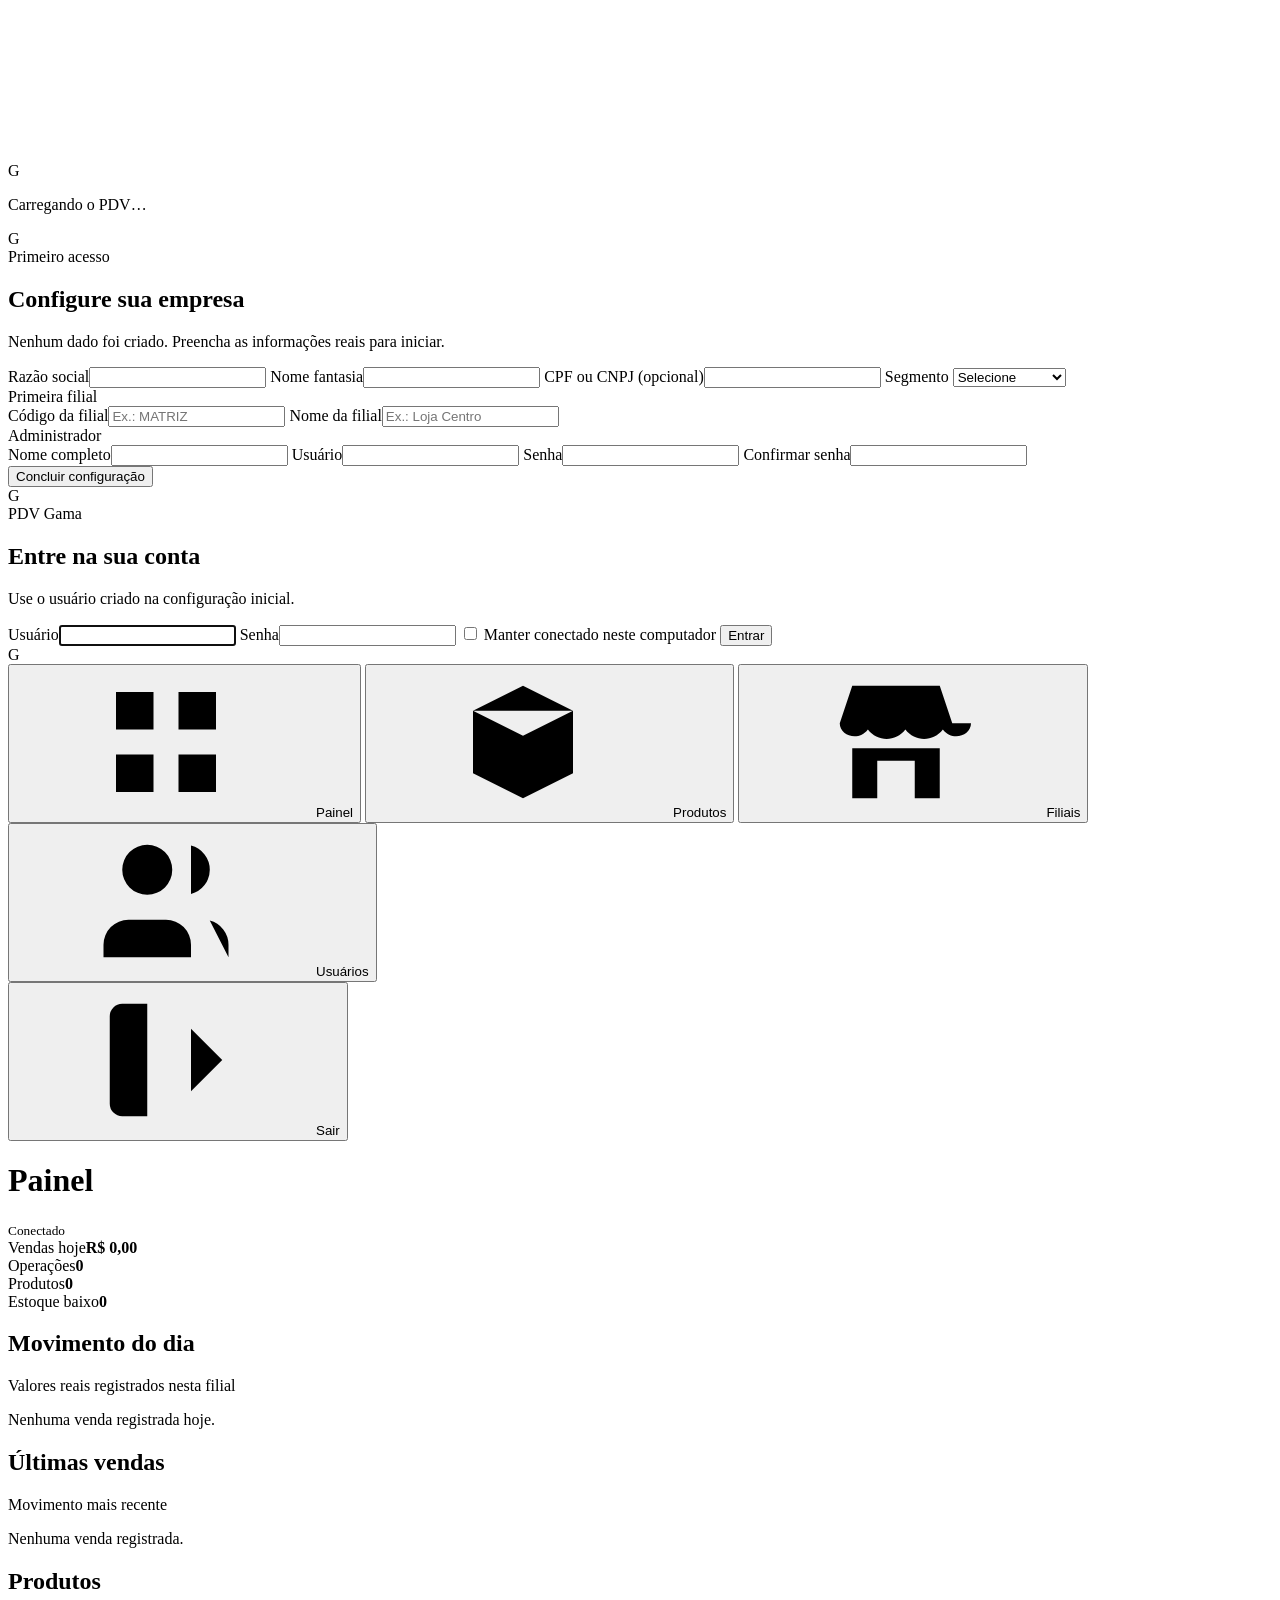
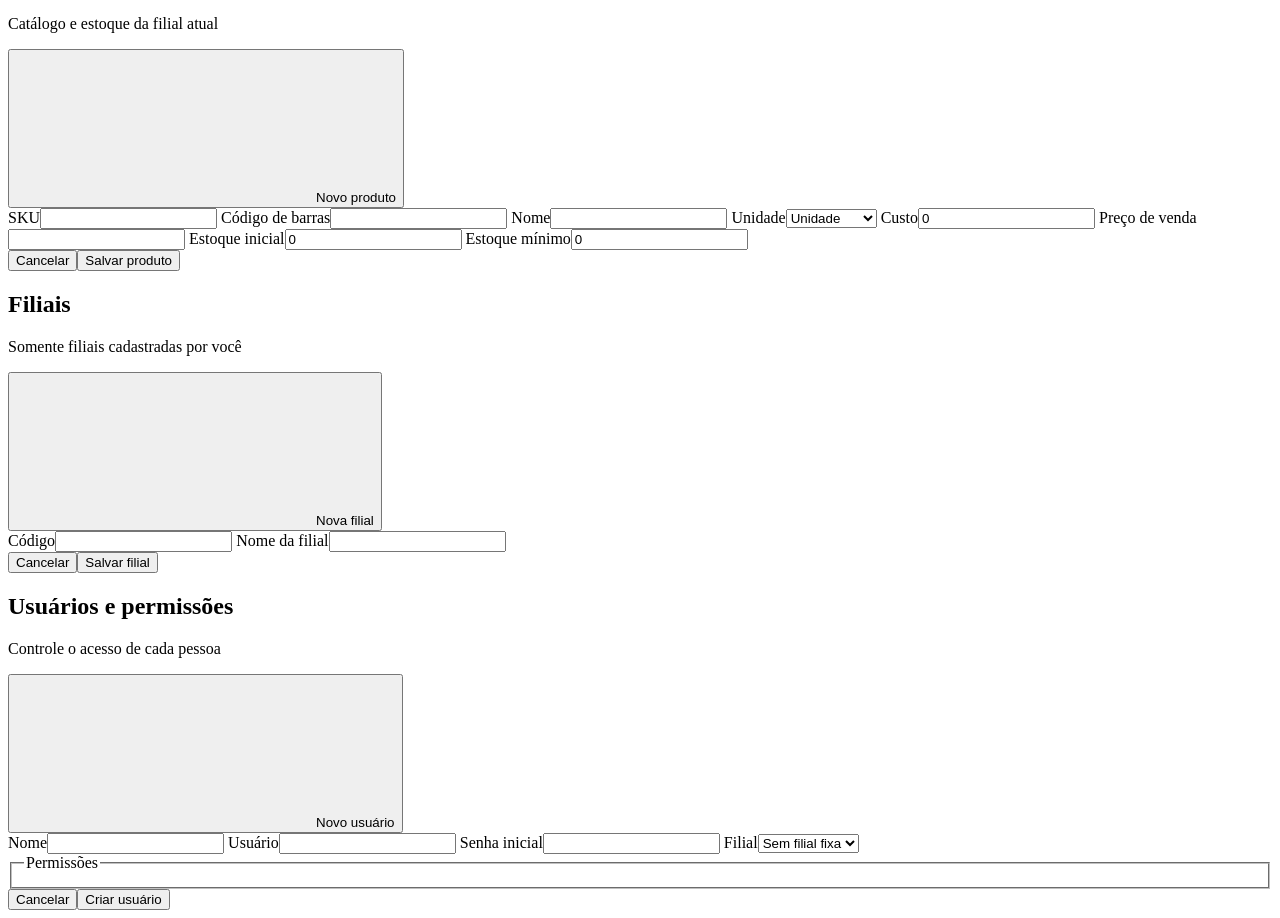
==== src/Pdv.Web/wwwroot/index.html @ ab1debd9 "feat(web): cria interface real sem dados demonstrativos" ====
<!doctype html>
<html lang="pt-BR">
<head>
  <meta charset="utf-8">
  <meta name="viewport" content="width=device-width, initial-scale=1">
  <meta name="theme-color" content="#111827">
  <title>PDV Gama</title>
  <link rel="stylesheet" href="/styles.css">
</head>
<body>
  <svg class="svg-sprite" aria-hidden="true">
    <symbol id="i-grid" viewBox="0 0 24 24"><path d="M4 4h6v6H4zM14 4h6v6h-6zM4 14h6v6H4zM14 14h6v6h-6z"/></symbol>
    <symbol id="i-box" viewBox="0 0 24 24"><path d="m4 7 8-4 8 4v10l-8 4-8-4zm0 0 8 4 8-4M12 11v10"/></symbol>
    <symbol id="i-store" viewBox="0 0 24 24"><path d="M3 9 5 3h14l2 6M5 13v8h14v-8M9 21v-6h6v6M3 9c0 2 3 3 4.5 1 1.5 2 4.5 2 6 0 1.5 2 4.5 2 6 0 1.5 2 4.5 1 4.5-1"/></symbol>
    <symbol id="i-users" viewBox="0 0 24 24"><path d="M16 21v-2a4 4 0 0 0-4-4H6a4 4 0 0 0-4 4v2M9 11a4 4 0 1 0 0-8 4 4 0 0 0 0 8M22 21v-2a4 4 0 0 0-3-3.87M16 3.13a4 4 0 0 1 0 7.75"/></symbol>
    <symbol id="i-logout" viewBox="0 0 24 24"><path d="M9 21H5a2 2 0 0 1-2-2V5a2 2 0 0 1 2-2h4M16 17l5-5-5-5M21 12H9"/></symbol>
    <symbol id="i-plus" viewBox="0 0 24 24"><path d="M12 5v14M5 12h14"/></symbol>
    <symbol id="i-eye" viewBox="0 0 24 24"><path d="M2 12s3.5-7 10-7 10 7 10 7-3.5 7-10 7S2 12 2 12Z"/><circle cx="12" cy="12" r="3"/></symbol>
  </svg>

  <main id="loading-screen" class="center-screen">
    <div class="brand-mark">G</div>
    <p>Carregando o PDV…</p>
  </main>

  <main id="setup-screen" class="auth-screen hidden">
    <section class="auth-card setup-card">
      <header class="auth-header">
        <div class="brand-mark">G</div>
        <div>
          <span class="eyebrow">Primeiro acesso</span>
          <h1>Configure sua empresa</h1>
          <p>Nenhum dado foi criado. Preencha as informações reais para iniciar.</p>
        </div>
      </header>
      <form id="setup-form" class="form-grid">
        <label>Razão social<input name="legalName" required maxlength="160" autocomplete="organization"></label>
        <label>Nome fantasia<input name="tradeName" required maxlength="120"></label>
        <label>CPF ou CNPJ <span>(opcional)</span><input name="document" maxlength="32"></label>
        <label>Segmento
          <select name="segment" required>
            <option value="">Selecione</option>
            <option value="Grocery">Mercearia</option>
            <option value="Supermarket">Supermercado</option>
            <option value="ProduceMarket">Hortifruti</option>
            <option value="ButcherShop">Açougue</option>
            <option value="Bakery">Padaria</option>
            <option value="ConvenienceStore">Conveniência</option>
            <option value="GeneralRetail">Comércio geral</option>
          </select>
        </label>
        <div class="form-divider"><span>Primeira filial</span></div>
        <label>Código da filial<input name="storeCode" required maxlength="20" placeholder="Ex.: MATRIZ"></label>
        <label>Nome da filial<input name="storeName" required maxlength="120" placeholder="Ex.: Loja Centro"></label>
        <div class="form-divider"><span>Administrador</span></div>
        <label>Nome completo<input name="administratorName" required maxlength="120" autocomplete="name"></label>
        <label>Usuário<input name="login" required maxlength="80" autocomplete="username"></label>
        <label>Senha<input name="password" type="password" required minlength="8" autocomplete="new-password"></label>
        <label>Confirmar senha<input name="confirmPassword" type="password" required minlength="8" autocomplete="new-password"></label>
        <div class="form-actions full-width">
          <button class="primary-button" type="submit">Concluir configuração</button>
        </div>
      </form>
    </section>
  </main>

  <main id="login-screen" class="auth-screen hidden">
    <section class="auth-card login-card">
      <div class="brand-mark">G</div>
      <span class="eyebrow">PDV Gama</span>
      <h1>Entre na sua conta</h1>
      <p id="login-message">Use o usuário criado na configuração inicial.</p>
      <form id="login-form" class="stack-form">
        <label>Usuário<input name="login" required autocomplete="username" autofocus></label>
        <label>Senha<input name="password" type="password" required autocomplete="current-password"></label>
        <label class="checkbox-row"><input name="rememberMe" type="checkbox"> Manter conectado neste computador</label>
        <button class="primary-button" type="submit">Entrar</button>
      </form>
    </section>
  </main>

  <div id="app-shell" class="app-shell hidden">
    <aside class="sidebar">
      <div class="brand-mark small">G</div>
      <nav id="main-nav" aria-label="Navegação principal">
        <button data-view="dashboard" data-permission="dashboard.view" title="Painel"><svg><use href="#i-grid"/></svg><span>Painel</span></button>
        <button data-view="products" data-permission="products.view" title="Produtos"><svg><use href="#i-box"/></svg><span>Produtos</span></button>
        <button data-view="stores" data-permission="stores.manage" title="Filiais"><svg><use href="#i-store"/></svg><span>Filiais</span></button>
        <button data-view="users" data-permission="users.manage" title="Usuários"><svg><use href="#i-users"/></svg><span>Usuários</span></button>
      </nav>
      <button id="logout-button" class="logout-button" title="Sair"><svg><use href="#i-logout"/></svg><span>Sair</span></button>
    </aside>

    <div class="workspace">
      <header class="topbar">
        <div>
          <span id="company-name" class="eyebrow"></span>
          <h1 id="page-title">Painel</h1>
          <p id="store-name" class="muted"></p>
        </div>
        <div class="user-chip">
          <span id="user-initials"></span>
          <div><strong id="user-name"></strong><small>Conectado</small></div>
        </div>
      </header>

      <section id="dashboard-view" class="view hidden">
        <div class="metric-grid">
          <article class="metric-card"><span>Vendas hoje</span><strong id="metric-sales">R$ 0,00</strong></article>
          <article class="metric-card"><span>Operações</span><strong id="metric-transactions">0</strong></article>
          <article class="metric-card"><span>Produtos</span><strong id="metric-products">0</strong></article>
          <article class="metric-card"><span>Estoque baixo</span><strong id="metric-low-stock">0</strong></article>
        </div>
        <div class="content-grid dashboard-grid">
          <article class="panel">
            <header class="panel-header"><div><h2>Movimento do dia</h2><p>Valores reais registrados nesta filial</p></div></header>
            <div id="hourly-chart" class="chart-empty">Nenhuma venda registrada hoje.</div>
          </article>
          <article class="panel">
            <header class="panel-header"><div><h2>Últimas vendas</h2><p>Movimento mais recente</p></div></header>
            <div id="recent-sales" class="empty-state">Nenhuma venda registrada.</div>
          </article>
        </div>
      </section>

      <section id="products-view" class="view hidden">
        <div class="section-heading"><div><h2>Produtos</h2><p>Catálogo e estoque da filial atual</p></div><button id="new-product-button" class="primary-button compact hidden"><svg><use href="#i-plus"/></svg>Novo produto</button></div>
        <form id="product-form" class="panel form-grid hidden">
          <label>SKU<input name="sku" required maxlength="60"></label>
          <label>Código de barras<input name="barcode" maxlength="60"></label>
          <label class="wide-field">Nome<input name="name" required maxlength="160"></label>
          <label>Unidade<select name="unit"><option value="Unit">Unidade</option><option value="Kilogram">Quilograma</option><option value="Gram">Grama</option><option value="Liter">Litro</option><option value="Meter">Metro</option></select></label>
          <label>Custo<input name="costPrice" type="number" min="0" step="0.01" value="0"></label>
          <label>Preço de venda<input name="salePrice" type="number" min="0" step="0.01" required></label>
          <label>Estoque inicial<input name="initialQuantity" type="number" min="0" step="0.001" value="0"></label>
          <label>Estoque mínimo<input name="minimumQuantity" type="number" min="0" step="0.001" value="0"></label>
          <div class="form-actions full-width"><button class="secondary-button" type="button" data-cancel="product">Cancelar</button><button class="primary-button" type="submit">Salvar produto</button></div>
        </form>
        <div class="panel table-panel"><div id="products-table"></div></div>
      </section>

      <section id="stores-view" class="view hidden">
        <div class="section-heading"><div><h2>Filiais</h2><p>Somente filiais cadastradas por você</p></div><button id="new-store-button" class="primary-button compact"><svg><use href="#i-plus"/></svg>Nova filial</button></div>
        <form id="store-form" class="panel form-grid hidden">
          <label>Código<input name="code" required maxlength="20"></label>
          <label class="wide-field">Nome da filial<input name="name" required maxlength="120"></label>
          <div class="form-actions full-width"><button class="secondary-button" type="button" data-cancel="store">Cancelar</button><button class="primary-button" type="submit">Salvar filial</button></div>
        </form>
        <div class="panel table-panel"><div id="stores-table"></div></div>
      </section>

      <section id="users-view" class="view hidden">
        <div class="section-heading"><div><h2>Usuários e permissões</h2><p>Controle o acesso de cada pessoa</p></div><button id="new-user-button" class="primary-button compact"><svg><use href="#i-plus"/></svg>Novo usuário</button></div>
        <form id="user-form" class="panel form-grid hidden">
          <label>Nome<input name="displayName" required maxlength="120"></label>
          <label>Usuário<input name="login" required maxlength="80"></label>
          <label>Senha inicial<input name="password" type="password" required minlength="8"></label>
          <label>Filial<select id="user-store-select" name="storeId"><option value="">Sem filial fixa</option></select></label>
          <fieldset class="permission-fieldset full-width"><legend>Permissões</legend><div id="permission-options" class="permission-grid"></div></fieldset>
          <div class="form-actions full-width"><button class="secondary-button" type="button" data-cancel="user">Cancelar</button><button class="primary-button" type="submit">Criar usuário</button></div>
        </form>
        <div class="panel table-panel"><div id="users-table"></div></div>
      </section>
    </div>
  </div>

  <div id="toast" class="toast hidden" role="status"></div>
  <script src="/app.js" defer></script>
</body>
</html>
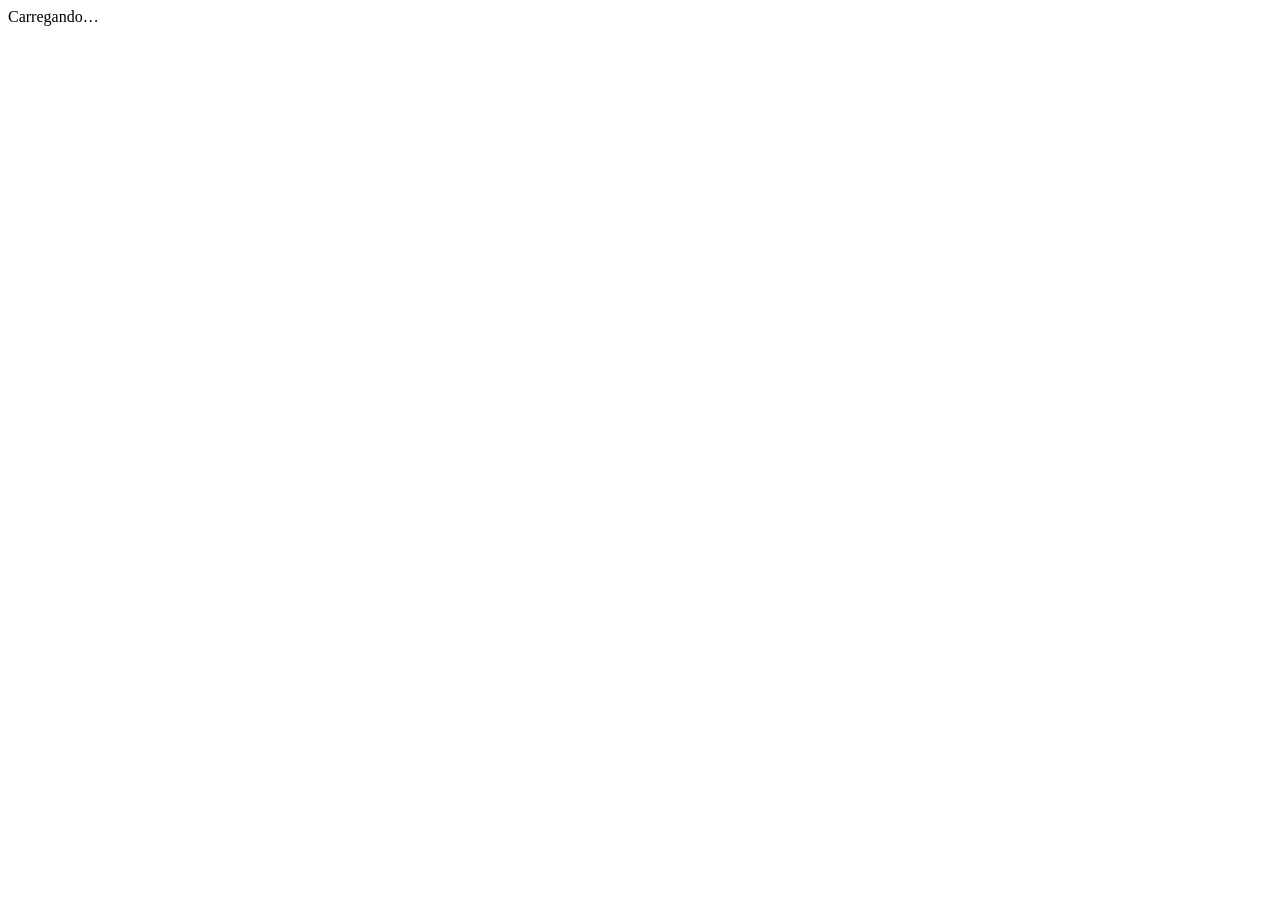
==== commit d8599ef9: "feat(web): adiciona interface inicial sem dados fixos" ====
--- a/src/Pdv.Web/wwwroot/index.html
+++ b/src/Pdv.Web/wwwroot/index.html
@@ -1,170 +1,3 @@
-<!doctype html>
-<html lang="pt-BR">
-<head>
-  <meta charset="utf-8">
-  <meta name="viewport" content="width=device-width, initial-scale=1">
-  <meta name="theme-color" content="#111827">
-  <title>PDV Gama</title>
-  <link rel="stylesheet" href="/styles.css">
-</head>
-<body>
-  <svg class="svg-sprite" aria-hidden="true">
-    <symbol id="i-grid" viewBox="0 0 24 24"><path d="M4 4h6v6H4zM14 4h6v6h-6zM4 14h6v6H4zM14 14h6v6h-6z"/></symbol>
-    <symbol id="i-box" viewBox="0 0 24 24"><path d="m4 7 8-4 8 4v10l-8 4-8-4zm0 0 8 4 8-4M12 11v10"/></symbol>
-    <symbol id="i-store" viewBox="0 0 24 24"><path d="M3 9 5 3h14l2 6M5 13v8h14v-8M9 21v-6h6v6M3 9c0 2 3 3 4.5 1 1.5 2 4.5 2 6 0 1.5 2 4.5 2 6 0 1.5 2 4.5 1 4.5-1"/></symbol>
-    <symbol id="i-users" viewBox="0 0 24 24"><path d="M16 21v-2a4 4 0 0 0-4-4H6a4 4 0 0 0-4 4v2M9 11a4 4 0 1 0 0-8 4 4 0 0 0 0 8M22 21v-2a4 4 0 0 0-3-3.87M16 3.13a4 4 0 0 1 0 7.75"/></symbol>
-    <symbol id="i-logout" viewBox="0 0 24 24"><path d="M9 21H5a2 2 0 0 1-2-2V5a2 2 0 0 1 2-2h4M16 17l5-5-5-5M21 12H9"/></symbol>
-    <symbol id="i-plus" viewBox="0 0 24 24"><path d="M12 5v14M5 12h14"/></symbol>
-    <symbol id="i-eye" viewBox="0 0 24 24"><path d="M2 12s3.5-7 10-7 10 7 10 7-3.5 7-10 7S2 12 2 12Z"/><circle cx="12" cy="12" r="3"/></symbol>
-  </svg>
-
-  <main id="loading-screen" class="center-screen">
-    <div class="brand-mark">G</div>
-    <p>Carregando o PDV…</p>
-  </main>
-
-  <main id="setup-screen" class="auth-screen hidden">
-    <section class="auth-card setup-card">
-      <header class="auth-header">
-        <div class="brand-mark">G</div>
-        <div>
-          <span class="eyebrow">Primeiro acesso</span>
-          <h1>Configure sua empresa</h1>
-          <p>Nenhum dado foi criado. Preencha as informações reais para iniciar.</p>
-        </div>
-      </header>
-      <form id="setup-form" class="form-grid">
-        <label>Razão social<input name="legalName" required maxlength="160" autocomplete="organization"></label>
-        <label>Nome fantasia<input name="tradeName" required maxlength="120"></label>
-        <label>CPF ou CNPJ <span>(opcional)</span><input name="document" maxlength="32"></label>
-        <label>Segmento
-          <select name="segment" required>
-            <option value="">Selecione</option>
-            <option value="Grocery">Mercearia</option>
-            <option value="Supermarket">Supermercado</option>
-            <option value="ProduceMarket">Hortifruti</option>
-            <option value="ButcherShop">Açougue</option>
-            <option value="Bakery">Padaria</option>
-            <option value="ConvenienceStore">Conveniência</option>
-            <option value="GeneralRetail">Comércio geral</option>
-          </select>
-        </label>
-        <div class="form-divider"><span>Primeira filial</span></div>
-        <label>Código da filial<input name="storeCode" required maxlength="20" placeholder="Ex.: MATRIZ"></label>
-        <label>Nome da filial<input name="storeName" required maxlength="120" placeholder="Ex.: Loja Centro"></label>
-        <div class="form-divider"><span>Administrador</span></div>
-        <label>Nome completo<input name="administratorName" required maxlength="120" autocomplete="name"></label>
-        <label>Usuário<input name="login" required maxlength="80" autocomplete="username"></label>
-        <label>Senha<input name="password" type="password" required minlength="8" autocomplete="new-password"></label>
-        <label>Confirmar senha<input name="confirmPassword" type="password" required minlength="8" autocomplete="new-password"></label>
-        <div class="form-actions full-width">
-          <button class="primary-button" type="submit">Concluir configuração</button>
-        </div>
-      </form>
-    </section>
-  </main>
-
-  <main id="login-screen" class="auth-screen hidden">
-    <section class="auth-card login-card">
-      <div class="brand-mark">G</div>
-      <span class="eyebrow">PDV Gama</span>
-      <h1>Entre na sua conta</h1>
-      <p id="login-message">Use o usuário criado na configuração inicial.</p>
-      <form id="login-form" class="stack-form">
-        <label>Usuário<input name="login" required autocomplete="username" autofocus></label>
-        <label>Senha<input name="password" type="password" required autocomplete="current-password"></label>
-        <label class="checkbox-row"><input name="rememberMe" type="checkbox"> Manter conectado neste computador</label>
-        <button class="primary-button" type="submit">Entrar</button>
-      </form>
-    </section>
-  </main>
-
-  <div id="app-shell" class="app-shell hidden">
-    <aside class="sidebar">
-      <div class="brand-mark small">G</div>
-      <nav id="main-nav" aria-label="Navegação principal">
-        <button data-view="dashboard" data-permission="dashboard.view" title="Painel"><svg><use href="#i-grid"/></svg><span>Painel</span></button>
-        <button data-view="products" data-permission="products.view" title="Produtos"><svg><use href="#i-box"/></svg><span>Produtos</span></button>
-        <button data-view="stores" data-permission="stores.manage" title="Filiais"><svg><use href="#i-store"/></svg><span>Filiais</span></button>
-        <button data-view="users" data-permission="users.manage" title="Usuários"><svg><use href="#i-users"/></svg><span>Usuários</span></button>
-      </nav>
-      <button id="logout-button" class="logout-button" title="Sair"><svg><use href="#i-logout"/></svg><span>Sair</span></button>
-    </aside>
-
-    <div class="workspace">
-      <header class="topbar">
-        <div>
-          <span id="company-name" class="eyebrow"></span>
-          <h1 id="page-title">Painel</h1>
-          <p id="store-name" class="muted"></p>
-        </div>
-        <div class="user-chip">
-          <span id="user-initials"></span>
-          <div><strong id="user-name"></strong><small>Conectado</small></div>
-        </div>
-      </header>
-
-      <section id="dashboard-view" class="view hidden">
-        <div class="metric-grid">
-          <article class="metric-card"><span>Vendas hoje</span><strong id="metric-sales">R$ 0,00</strong></article>
-          <article class="metric-card"><span>Operações</span><strong id="metric-transactions">0</strong></article>
-          <article class="metric-card"><span>Produtos</span><strong id="metric-products">0</strong></article>
-          <article class="metric-card"><span>Estoque baixo</span><strong id="metric-low-stock">0</strong></article>
-        </div>
-        <div class="content-grid dashboard-grid">
-          <article class="panel">
-            <header class="panel-header"><div><h2>Movimento do dia</h2><p>Valores reais registrados nesta filial</p></div></header>
-            <div id="hourly-chart" class="chart-empty">Nenhuma venda registrada hoje.</div>
-          </article>
-          <article class="panel">
-            <header class="panel-header"><div><h2>Últimas vendas</h2><p>Movimento mais recente</p></div></header>
-            <div id="recent-sales" class="empty-state">Nenhuma venda registrada.</div>
-          </article>
-        </div>
-      </section>
-
-      <section id="products-view" class="view hidden">
-        <div class="section-heading"><div><h2>Produtos</h2><p>Catálogo e estoque da filial atual</p></div><button id="new-product-button" class="primary-button compact hidden"><svg><use href="#i-plus"/></svg>Novo produto</button></div>
-        <form id="product-form" class="panel form-grid hidden">
-          <label>SKU<input name="sku" required maxlength="60"></label>
-          <label>Código de barras<input name="barcode" maxlength="60"></label>
-          <label class="wide-field">Nome<input name="name" required maxlength="160"></label>
-          <label>Unidade<select name="unit"><option value="Unit">Unidade</option><option value="Kilogram">Quilograma</option><option value="Gram">Grama</option><option value="Liter">Litro</option><option value="Meter">Metro</option></select></label>
-          <label>Custo<input name="costPrice" type="number" min="0" step="0.01" value="0"></label>
-          <label>Preço de venda<input name="salePrice" type="number" min="0" step="0.01" required></label>
-          <label>Estoque inicial<input name="initialQuantity" type="number" min="0" step="0.001" value="0"></label>
-          <label>Estoque mínimo<input name="minimumQuantity" type="number" min="0" step="0.001" value="0"></label>
-          <div class="form-actions full-width"><button class="secondary-button" type="button" data-cancel="product">Cancelar</button><button class="primary-button" type="submit">Salvar produto</button></div>
-        </form>
-        <div class="panel table-panel"><div id="products-table"></div></div>
-      </section>
-
-      <section id="stores-view" class="view hidden">
-        <div class="section-heading"><div><h2>Filiais</h2><p>Somente filiais cadastradas por você</p></div><button id="new-store-button" class="primary-button compact"><svg><use href="#i-plus"/></svg>Nova filial</button></div>
-        <form id="store-form" class="panel form-grid hidden">
-          <label>Código<input name="code" required maxlength="20"></label>
-          <label class="wide-field">Nome da filial<input name="name" required maxlength="120"></label>
-          <div class="form-actions full-width"><button class="secondary-button" type="button" data-cancel="store">Cancelar</button><button class="primary-button" type="submit">Salvar filial</button></div>
-        </form>
-        <div class="panel table-panel"><div id="stores-table"></div></div>
-      </section>
-
-      <section id="users-view" class="view hidden">
-        <div class="section-heading"><div><h2>Usuários e permissões</h2><p>Controle o acesso de cada pessoa</p></div><button id="new-user-button" class="primary-button compact"><svg><use href="#i-plus"/></svg>Novo usuário</button></div>
-        <form id="user-form" class="panel form-grid hidden">
-          <label>Nome<input name="displayName" required maxlength="120"></label>
-          <label>Usuário<input name="login" required maxlength="80"></label>
-          <label>Senha inicial<input name="password" type="password" required minlength="8"></label>
-          <label>Filial<select id="user-store-select" name="storeId"><option value="">Sem filial fixa</option></select></label>
-          <fieldset class="permission-fieldset full-width"><legend>Permissões</legend><div id="permission-options" class="permission-grid"></div></fieldset>
-          <div class="form-actions full-width"><button class="secondary-button" type="button" data-cancel="user">Cancelar</button><button class="primary-button" type="submit">Criar usuário</button></div>
-        </form>
-        <div class="panel table-panel"><div id="users-table"></div></div>
-      </section>
-    </div>
-  </div>
-
-  <div id="toast" class="toast hidden" role="status"></div>
-  <script src="/app.js" defer></script>
-</body>
-</html>
+<!doctype html><html lang="pt-BR"><head><meta charset="utf-8"><meta name="viewport" content="width=device-width,initial-scale=1"><title>PDV Gama</title><link rel="stylesheet" href="/styles.css"></head><body>
+<div id="app"><div class="splash">Carregando…</div></div>
+<script src="/app.js"></script></body></html>
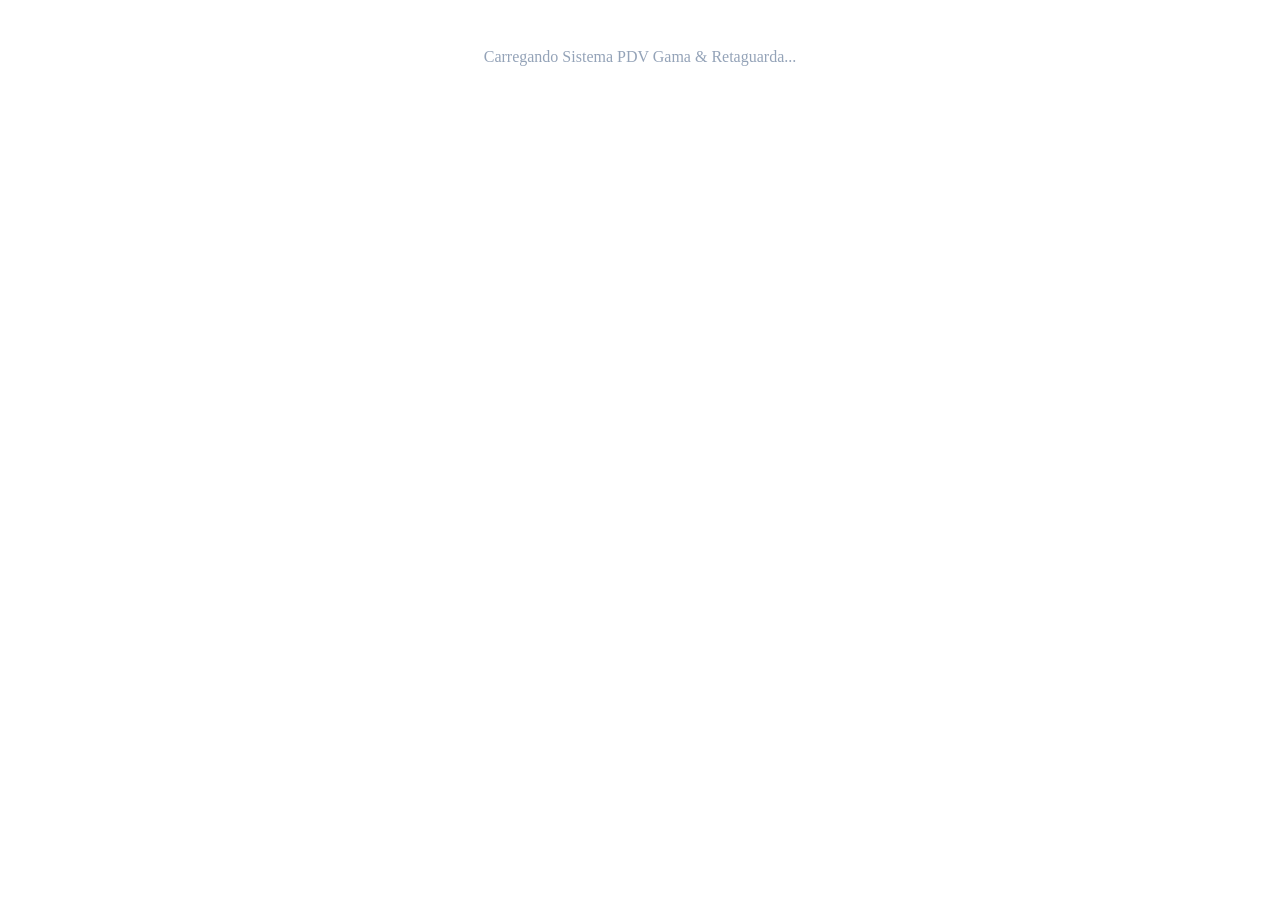
==== commit be8c9c2f: "feat(enterprise): complete ERP backoffice and supermarket PDV checkout mirroring GDM and Linear Sist" ====
--- a/src/Pdv.Web/wwwroot/index.html
+++ b/src/Pdv.Web/wwwroot/index.html
@@ -1,3 +1,17 @@
-<!doctype html><html lang="pt-BR"><head><meta charset="utf-8"><meta name="viewport" content="width=device-width,initial-scale=1"><title>PDV Gama</title><link rel="stylesheet" href="/styles.css"></head><body>
-<div id="app"><div class="splash">Carregando…</div></div>
-<script src="/app.js"></script></body></html>
+<!doctype html>
+<html lang="pt-BR">
+<head>
+  <meta charset="utf-8">
+  <meta name="viewport" content="width=device-width, initial-scale=1">
+  <title>PDV Gama | ERP Retaguarda & Frente de Caixa Supermercado</title>
+  <link rel="stylesheet" href="/styles.css">
+</head>
+<body>
+  <div id="app">
+    <div style="padding: 40px; text-align: center; color: #94a3b8; font-size: 16px;">
+      Carregando Sistema PDV Gama & Retaguarda...
+    </div>
+  </div>
+  <script src="/app.js"></script>
+</body>
+</html>
